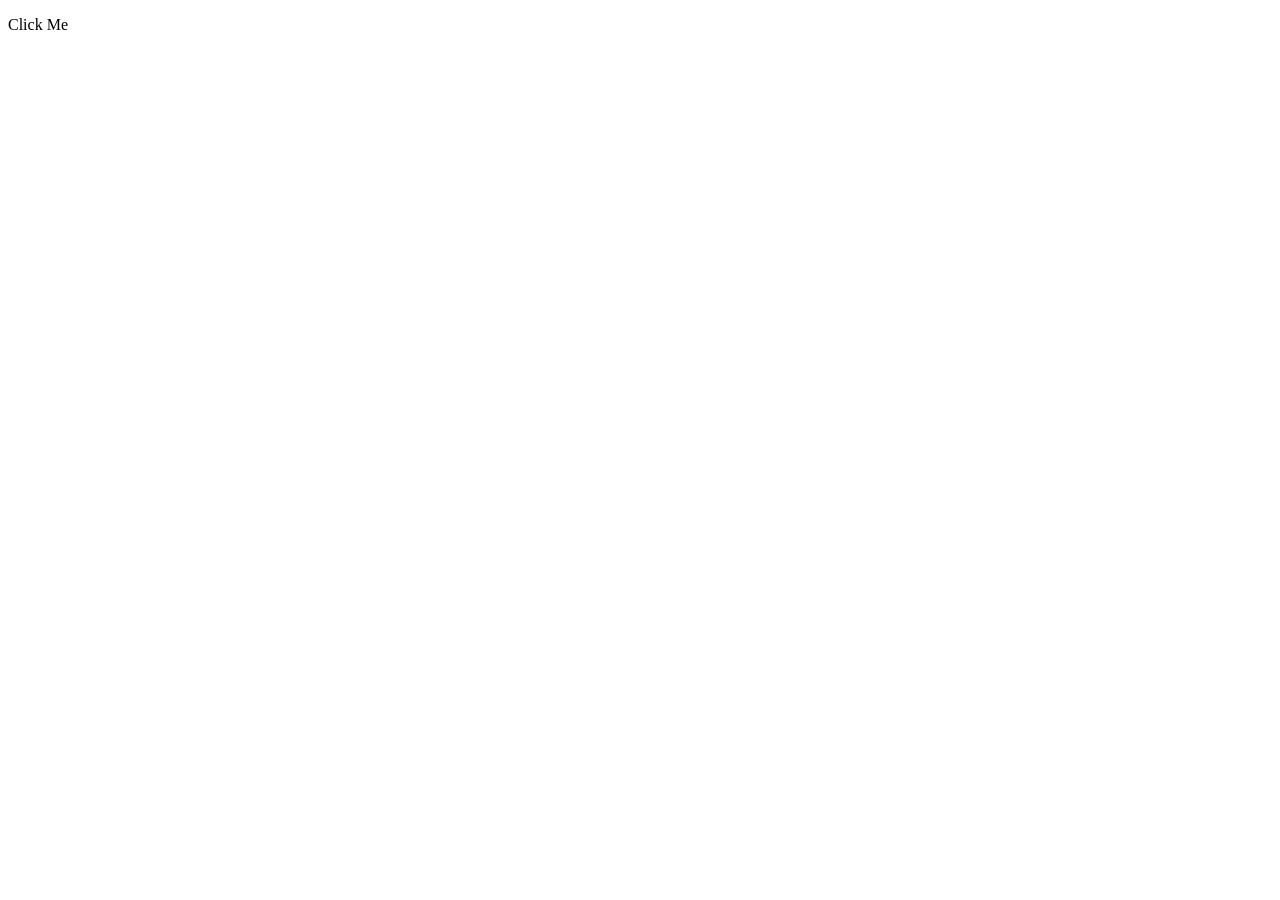
==== Basic JavaScript Projects/Project4_dictionaries/index.html @ 4a23ae3e "Project4_dictionaries" ====
<!DOCTYPE html>
<html lang="en">

<head>
    <title>Basic HTML</title>
    <meta charset="utf-8">
    <script src="./JS/main.js"></script>
</head>

<body>
    <p id="Dictionary" onclick="my_Dictionary()">Click Me</p>
</body>

</html>
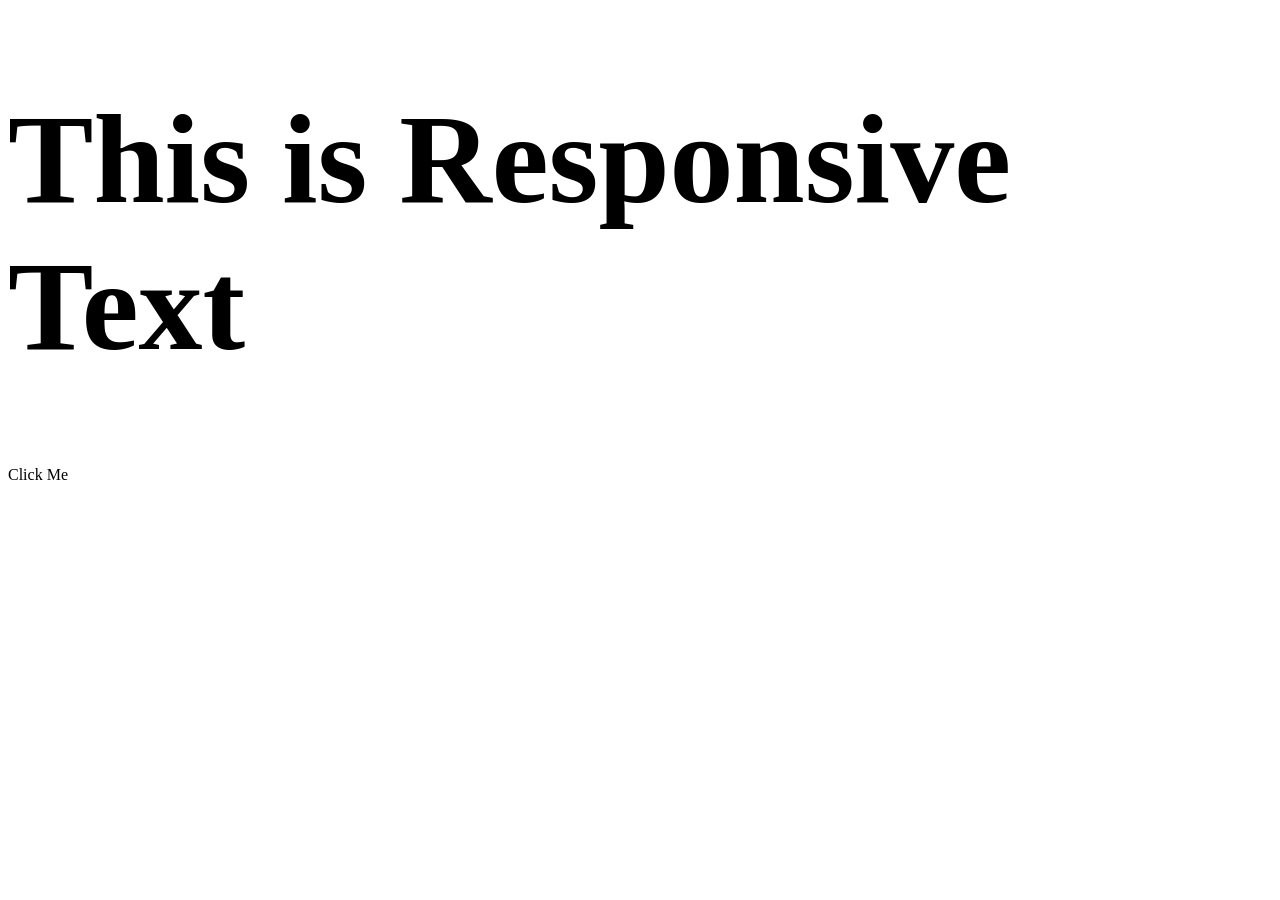
==== commit 18a18584: "Responsive Text Example" ====
--- a/Basic JavaScript Projects/Project4_dictionaries/index.html
+++ b/Basic JavaScript Projects/Project4_dictionaries/index.html
@@ -8,6 +8,7 @@
 </head>
 
 <body>
+    <h1 style="font-size:10vw">This is Responsive Text</h1>
     <p id="Dictionary" onclick="my_Dictionary()">Click Me</p>
 </body>
 
